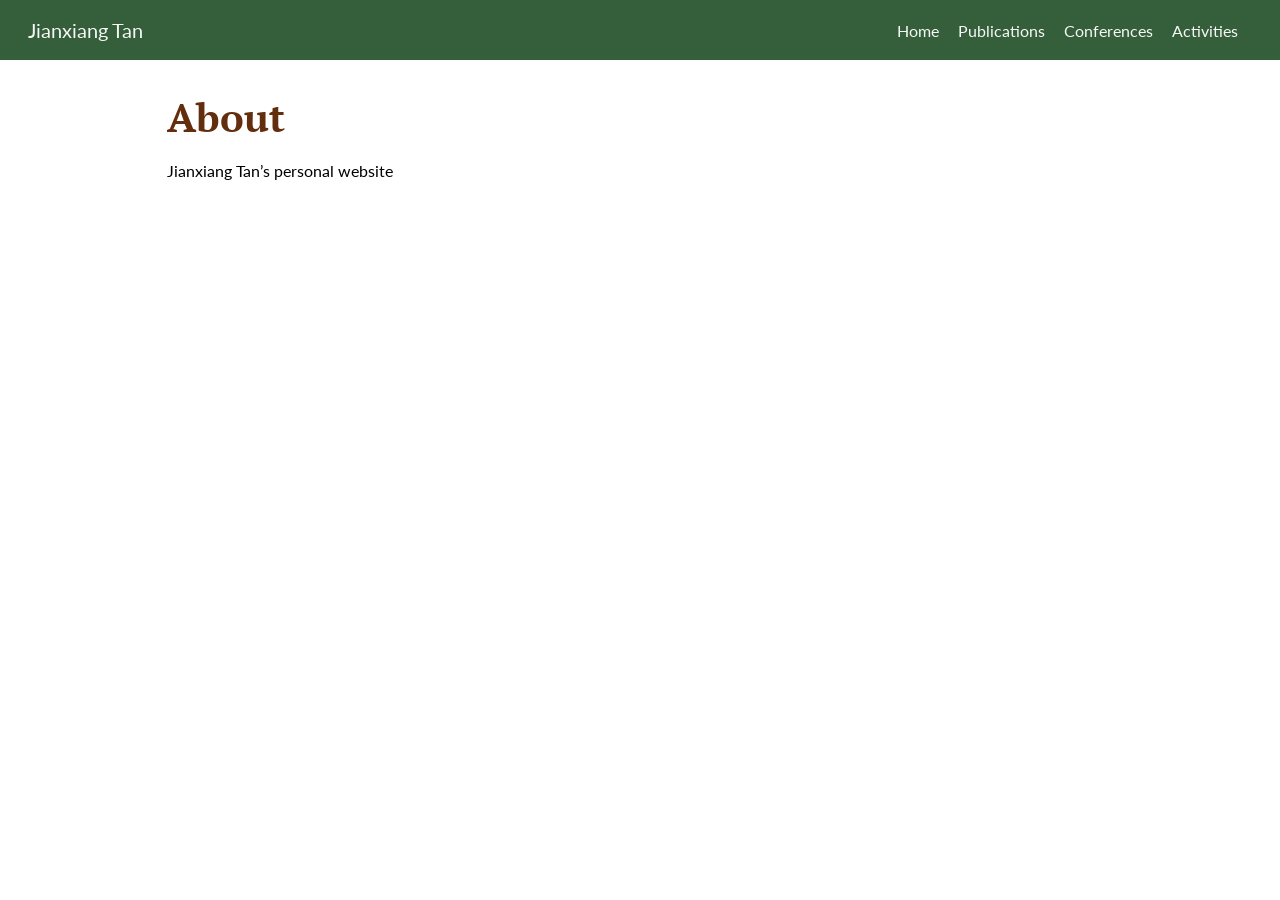
==== docs/about.html @ c307f6db "up" ====
<!DOCTYPE html>
<html xmlns="http://www.w3.org/1999/xhtml" lang="en" xml:lang="en"><head>

<meta charset="utf-8">
<meta name="generator" content="quarto-1.8.26">

<meta name="viewport" content="width=device-width, initial-scale=1.0, user-scalable=yes">


<title>About – Jianxiang Tan</title>
<style>
code{white-space: pre-wrap;}
span.smallcaps{font-variant: small-caps;}
div.columns{display: flex; gap: min(4vw, 1.5em);}
div.column{flex: auto; overflow-x: auto;}
div.hanging-indent{margin-left: 1.5em; text-indent: -1.5em;}
ul.task-list{list-style: none;}
ul.task-list li input[type="checkbox"] {
  width: 0.8em;
  margin: 0 0.8em 0.2em -1em; /* quarto-specific, see https://github.com/quarto-dev/quarto-cli/issues/4556 */ 
  vertical-align: middle;
}
</style>


<script src="site_libs/quarto-nav/quarto-nav.js"></script>
<script src="site_libs/quarto-nav/headroom.min.js"></script>
<script src="site_libs/clipboard/clipboard.min.js"></script>
<script src="site_libs/quarto-search/autocomplete.umd.js"></script>
<script src="site_libs/quarto-search/fuse.min.js"></script>
<script src="site_libs/quarto-search/quarto-search.js"></script>
<meta name="quarto:offset" content="./">
<link href="./images/site-logo.png" rel="icon" type="image/png">
<script src="site_libs/quarto-html/quarto.js" type="module"></script>
<script src="site_libs/quarto-html/tabsets/tabsets.js" type="module"></script>
<script src="site_libs/quarto-html/axe/axe-check.js" type="module"></script>
<script src="site_libs/quarto-html/popper.min.js"></script>
<script src="site_libs/quarto-html/tippy.umd.min.js"></script>
<script src="site_libs/quarto-html/anchor.min.js"></script>
<link href="site_libs/quarto-html/tippy.css" rel="stylesheet">
<link href="site_libs/quarto-html/quarto-syntax-highlighting-2655609e4c4ce2e7dd4199da68fd4791.css" rel="stylesheet" id="quarto-text-highlighting-styles">
<script src="site_libs/bootstrap/bootstrap.min.js"></script>
<link href="site_libs/bootstrap/bootstrap-icons.css" rel="stylesheet">
<link href="site_libs/bootstrap/bootstrap-96bcc48efe9634475c96faf8adc1497a.min.css" rel="stylesheet" append-hash="true" id="quarto-bootstrap" data-mode="light">
<script id="quarto-search-options" type="application/json">{
  "location": "navbar",
  "copy-button": false,
  "collapse-after": 3,
  "panel-placement": "end",
  "type": "overlay",
  "limit": 50,
  "keyboard-shortcut": [
    "f",
    "/",
    "s"
  ],
  "show-item-context": false,
  "language": {
    "search-no-results-text": "No results",
    "search-matching-documents-text": "matching documents",
    "search-copy-link-title": "Copy link to search",
    "search-hide-matches-text": "Hide additional matches",
    "search-more-match-text": "more match in this document",
    "search-more-matches-text": "more matches in this document",
    "search-clear-button-title": "Clear",
    "search-text-placeholder": "",
    "search-detached-cancel-button-title": "Cancel",
    "search-submit-button-title": "Submit",
    "search-label": "Search"
  }
}</script>


</head>

<body class="nav-fixed quarto-light">

<div id="quarto-search-results"></div>
  <header id="quarto-header" class="headroom fixed-top">
    <nav class="navbar navbar-expand-lg " data-bs-theme="dark">
      <div class="navbar-container container-fluid">
      <div class="navbar-brand-container mx-auto">
    <a class="navbar-brand" href="./index.html">
    <span class="navbar-title">Jianxiang Tan</span>
    </a>
  </div>
            <div id="quarto-search" class="" title="Search"></div>
          <button class="navbar-toggler" type="button" data-bs-toggle="collapse" data-bs-target="#navbarCollapse" aria-controls="navbarCollapse" role="menu" aria-expanded="false" aria-label="Toggle navigation" onclick="if (window.quartoToggleHeadroom) { window.quartoToggleHeadroom(); }">
  <span class="navbar-toggler-icon"></span>
</button>
          <div class="collapse navbar-collapse" id="navbarCollapse">
            <ul class="navbar-nav navbar-nav-scroll ms-auto">
  <li class="nav-item">
    <a class="nav-link" href="./index.html"> 
<span class="menu-text">Home</span></a>
  </li>  
  <li class="nav-item">
    <a class="nav-link" href="./publications.html"> 
<span class="menu-text">Publications</span></a>
  </li>  
  <li class="nav-item">
    <a class="nav-link" href="./conferences.html"> 
<span class="menu-text">Conferences</span></a>
  </li>  
  <li class="nav-item">
    <a class="nav-link" href="./activities.html"> 
<span class="menu-text">Activities</span></a>
  </li>  
</ul>
          </div> <!-- /navcollapse -->
            <div class="quarto-navbar-tools">
</div>
      </div> <!-- /container-fluid -->
    </nav>
</header>
<!-- content -->
<div id="quarto-content" class="quarto-container page-columns page-rows-contents page-layout-article page-navbar">
<!-- sidebar -->
<!-- margin-sidebar -->
    <div id="quarto-margin-sidebar" class="sidebar margin-sidebar zindex-bottom">
        
    </div>
<!-- main -->
<main class="content" id="quarto-document-content">

<header id="title-block-header" class="quarto-title-block default">
<div class="quarto-title">
<h1 class="title">About</h1>
</div>



<div class="quarto-title-meta">

    
  
    
  </div>
  


</header>


<p>Jianxiang Tan’s personal website</p>



</main> <!-- /main -->
<script id="quarto-html-after-body" type="application/javascript">
  window.document.addEventListener("DOMContentLoaded", function (event) {
    const icon = "";
    const anchorJS = new window.AnchorJS();
    anchorJS.options = {
      placement: 'right',
      icon: icon
    };
    anchorJS.add('.anchored');
    const isCodeAnnotation = (el) => {
      for (const clz of el.classList) {
        if (clz.startsWith('code-annotation-')) {                     
          return true;
        }
      }
      return false;
    }
    const onCopySuccess = function(e) {
      // button target
      const button = e.trigger;
      // don't keep focus
      button.blur();
      // flash "checked"
      button.classList.add('code-copy-button-checked');
      var currentTitle = button.getAttribute("title");
      button.setAttribute("title", "Copied!");
      let tooltip;
      if (window.bootstrap) {
        button.setAttribute("data-bs-toggle", "tooltip");
        button.setAttribute("data-bs-placement", "left");
        button.setAttribute("data-bs-title", "Copied!");
        tooltip = new bootstrap.Tooltip(button, 
          { trigger: "manual", 
            customClass: "code-copy-button-tooltip",
            offset: [0, -8]});
        tooltip.show();    
      }
      setTimeout(function() {
        if (tooltip) {
          tooltip.hide();
          button.removeAttribute("data-bs-title");
          button.removeAttribute("data-bs-toggle");
          button.removeAttribute("data-bs-placement");
        }
        button.setAttribute("title", currentTitle);
        button.classList.remove('code-copy-button-checked');
      }, 1000);
      // clear code selection
      e.clearSelection();
    }
    const getTextToCopy = function(trigger) {
      const outerScaffold = trigger.parentElement.cloneNode(true);
      const codeEl = outerScaffold.querySelector('code');
      for (const childEl of codeEl.children) {
        if (isCodeAnnotation(childEl)) {
          childEl.remove();
        }
      }
      return codeEl.innerText;
    }
    const clipboard = new window.ClipboardJS('.code-copy-button:not([data-in-quarto-modal])', {
      text: getTextToCopy
    });
    clipboard.on('success', onCopySuccess);
    if (window.document.getElementById('quarto-embedded-source-code-modal')) {
      const clipboardModal = new window.ClipboardJS('.code-copy-button[data-in-quarto-modal]', {
        text: getTextToCopy,
        container: window.document.getElementById('quarto-embedded-source-code-modal')
      });
      clipboardModal.on('success', onCopySuccess);
    }
      var localhostRegex = new RegExp(/^(?:http|https):\/\/localhost\:?[0-9]*\//);
      var mailtoRegex = new RegExp(/^mailto:/);
        var filterRegex = new RegExp("https:\/\/jianxiang\.github\.io");
      var isInternal = (href) => {
          return filterRegex.test(href) || localhostRegex.test(href) || mailtoRegex.test(href);
      }
      // Inspect non-navigation links and adorn them if external
     var links = window.document.querySelectorAll('a[href]:not(.nav-link):not(.navbar-brand):not(.toc-action):not(.sidebar-link):not(.sidebar-item-toggle):not(.pagination-link):not(.no-external):not([aria-hidden]):not(.dropdown-item):not(.quarto-navigation-tool):not(.about-link)');
      for (var i=0; i<links.length; i++) {
        const link = links[i];
        if (!isInternal(link.href)) {
          // undo the damage that might have been done by quarto-nav.js in the case of
          // links that we want to consider external
          if (link.dataset.originalHref !== undefined) {
            link.href = link.dataset.originalHref;
          }
        }
      }
    function tippyHover(el, contentFn, onTriggerFn, onUntriggerFn) {
      const config = {
        allowHTML: true,
        maxWidth: 500,
        delay: 100,
        arrow: false,
        appendTo: function(el) {
            return el.parentElement;
        },
        interactive: true,
        interactiveBorder: 10,
        theme: 'quarto',
        placement: 'bottom-start',
      };
      if (contentFn) {
        config.content = contentFn;
      }
      if (onTriggerFn) {
        config.onTrigger = onTriggerFn;
      }
      if (onUntriggerFn) {
        config.onUntrigger = onUntriggerFn;
      }
      window.tippy(el, config); 
    }
    const noterefs = window.document.querySelectorAll('a[role="doc-noteref"]');
    for (var i=0; i<noterefs.length; i++) {
      const ref = noterefs[i];
      tippyHover(ref, function() {
        // use id or data attribute instead here
        let href = ref.getAttribute('data-footnote-href') || ref.getAttribute('href');
        try { href = new URL(href).hash; } catch {}
        const id = href.replace(/^#\/?/, "");
        const note = window.document.getElementById(id);
        if (note) {
          return note.innerHTML;
        } else {
          return "";
        }
      });
    }
    const xrefs = window.document.querySelectorAll('a.quarto-xref');
    const processXRef = (id, note) => {
      // Strip column container classes
      const stripColumnClz = (el) => {
        el.classList.remove("page-full", "page-columns");
        if (el.children) {
          for (const child of el.children) {
            stripColumnClz(child);
          }
        }
      }
      stripColumnClz(note)
      if (id === null || id.startsWith('sec-')) {
        // Special case sections, only their first couple elements
        const container = document.createElement("div");
        if (note.children && note.children.length > 2) {
          container.appendChild(note.children[0].cloneNode(true));
          for (let i = 1; i < note.children.length; i++) {
            const child = note.children[i];
            if (child.tagName === "P" && child.innerText === "") {
              continue;
            } else {
              container.appendChild(child.cloneNode(true));
              break;
            }
          }
          if (window.Quarto?.typesetMath) {
            window.Quarto.typesetMath(container);
          }
          return container.innerHTML
        } else {
          if (window.Quarto?.typesetMath) {
            window.Quarto.typesetMath(note);
          }
          return note.innerHTML;
        }
      } else {
        // Remove any anchor links if they are present
        const anchorLink = note.querySelector('a.anchorjs-link');
        if (anchorLink) {
          anchorLink.remove();
        }
        if (window.Quarto?.typesetMath) {
          window.Quarto.typesetMath(note);
        }
        if (note.classList.contains("callout")) {
          return note.outerHTML;
        } else {
          return note.innerHTML;
        }
      }
    }
    for (var i=0; i<xrefs.length; i++) {
      const xref = xrefs[i];
      tippyHover(xref, undefined, function(instance) {
        instance.disable();
        let url = xref.getAttribute('href');
        let hash = undefined; 
        if (url.startsWith('#')) {
          hash = url;
        } else {
          try { hash = new URL(url).hash; } catch {}
        }
        if (hash) {
          const id = hash.replace(/^#\/?/, "");
          const note = window.document.getElementById(id);
          if (note !== null) {
            try {
              const html = processXRef(id, note.cloneNode(true));
              instance.setContent(html);
            } finally {
              instance.enable();
              instance.show();
            }
          } else {
            // See if we can fetch this
            fetch(url.split('#')[0])
            .then(res => res.text())
            .then(html => {
              const parser = new DOMParser();
              const htmlDoc = parser.parseFromString(html, "text/html");
              const note = htmlDoc.getElementById(id);
              if (note !== null) {
                const html = processXRef(id, note);
                instance.setContent(html);
              } 
            }).finally(() => {
              instance.enable();
              instance.show();
            });
          }
        } else {
          // See if we can fetch a full url (with no hash to target)
          // This is a special case and we should probably do some content thinning / targeting
          fetch(url)
          .then(res => res.text())
          .then(html => {
            const parser = new DOMParser();
            const htmlDoc = parser.parseFromString(html, "text/html");
            const note = htmlDoc.querySelector('main.content');
            if (note !== null) {
              // This should only happen for chapter cross references
              // (since there is no id in the URL)
              // remove the first header
              if (note.children.length > 0 && note.children[0].tagName === "HEADER") {
                note.children[0].remove();
              }
              const html = processXRef(null, note);
              instance.setContent(html);
            } 
          }).finally(() => {
            instance.enable();
            instance.show();
          });
        }
      }, function(instance) {
      });
    }
        let selectedAnnoteEl;
        const selectorForAnnotation = ( cell, annotation) => {
          let cellAttr = 'data-code-cell="' + cell + '"';
          let lineAttr = 'data-code-annotation="' +  annotation + '"';
          const selector = 'span[' + cellAttr + '][' + lineAttr + ']';
          return selector;
        }
        const selectCodeLines = (annoteEl) => {
          const doc = window.document;
          const targetCell = annoteEl.getAttribute("data-target-cell");
          const targetAnnotation = annoteEl.getAttribute("data-target-annotation");
          const annoteSpan = window.document.querySelector(selectorForAnnotation(targetCell, targetAnnotation));
          const lines = annoteSpan.getAttribute("data-code-lines").split(",");
          const lineIds = lines.map((line) => {
            return targetCell + "-" + line;
          })
          let top = null;
          let height = null;
          let parent = null;
          if (lineIds.length > 0) {
              //compute the position of the single el (top and bottom and make a div)
              const el = window.document.getElementById(lineIds[0]);
              top = el.offsetTop;
              height = el.offsetHeight;
              parent = el.parentElement.parentElement;
            if (lineIds.length > 1) {
              const lastEl = window.document.getElementById(lineIds[lineIds.length - 1]);
              const bottom = lastEl.offsetTop + lastEl.offsetHeight;
              height = bottom - top;
            }
            if (top !== null && height !== null && parent !== null) {
              // cook up a div (if necessary) and position it 
              let div = window.document.getElementById("code-annotation-line-highlight");
              if (div === null) {
                div = window.document.createElement("div");
                div.setAttribute("id", "code-annotation-line-highlight");
                div.style.position = 'absolute';
                parent.appendChild(div);
              }
              div.style.top = top - 2 + "px";
              div.style.height = height + 4 + "px";
              div.style.left = 0;
              let gutterDiv = window.document.getElementById("code-annotation-line-highlight-gutter");
              if (gutterDiv === null) {
                gutterDiv = window.document.createElement("div");
                gutterDiv.setAttribute("id", "code-annotation-line-highlight-gutter");
                gutterDiv.style.position = 'absolute';
                const codeCell = window.document.getElementById(targetCell);
                const gutter = codeCell.querySelector('.code-annotation-gutter');
                gutter.appendChild(gutterDiv);
              }
              gutterDiv.style.top = top - 2 + "px";
              gutterDiv.style.height = height + 4 + "px";
            }
            selectedAnnoteEl = annoteEl;
          }
        };
        const unselectCodeLines = () => {
          const elementsIds = ["code-annotation-line-highlight", "code-annotation-line-highlight-gutter"];
          elementsIds.forEach((elId) => {
            const div = window.document.getElementById(elId);
            if (div) {
              div.remove();
            }
          });
          selectedAnnoteEl = undefined;
        };
          // Handle positioning of the toggle
      window.addEventListener(
        "resize",
        throttle(() => {
          elRect = undefined;
          if (selectedAnnoteEl) {
            selectCodeLines(selectedAnnoteEl);
          }
        }, 10)
      );
      function throttle(fn, ms) {
      let throttle = false;
      let timer;
        return (...args) => {
          if(!throttle) { // first call gets through
              fn.apply(this, args);
              throttle = true;
          } else { // all the others get throttled
              if(timer) clearTimeout(timer); // cancel #2
              timer = setTimeout(() => {
                fn.apply(this, args);
                timer = throttle = false;
              }, ms);
          }
        };
      }
        // Attach click handler to the DT
        const annoteDls = window.document.querySelectorAll('dt[data-target-cell]');
        for (const annoteDlNode of annoteDls) {
          annoteDlNode.addEventListener('click', (event) => {
            const clickedEl = event.target;
            if (clickedEl !== selectedAnnoteEl) {
              unselectCodeLines();
              const activeEl = window.document.querySelector('dt[data-target-cell].code-annotation-active');
              if (activeEl) {
                activeEl.classList.remove('code-annotation-active');
              }
              selectCodeLines(clickedEl);
              clickedEl.classList.add('code-annotation-active');
            } else {
              // Unselect the line
              unselectCodeLines();
              clickedEl.classList.remove('code-annotation-active');
            }
          });
        }
    const findCites = (el) => {
      const parentEl = el.parentElement;
      if (parentEl) {
        const cites = parentEl.dataset.cites;
        if (cites) {
          return {
            el,
            cites: cites.split(' ')
          };
        } else {
          return findCites(el.parentElement)
        }
      } else {
        return undefined;
      }
    };
    var bibliorefs = window.document.querySelectorAll('a[role="doc-biblioref"]');
    for (var i=0; i<bibliorefs.length; i++) {
      const ref = bibliorefs[i];
      const citeInfo = findCites(ref);
      if (citeInfo) {
        tippyHover(citeInfo.el, function() {
          var popup = window.document.createElement('div');
          citeInfo.cites.forEach(function(cite) {
            var citeDiv = window.document.createElement('div');
            citeDiv.classList.add('hanging-indent');
            citeDiv.classList.add('csl-entry');
            var biblioDiv = window.document.getElementById('ref-' + cite);
            if (biblioDiv) {
              citeDiv.innerHTML = biblioDiv.innerHTML;
            }
            popup.appendChild(citeDiv);
          });
          return popup.innerHTML;
        });
      }
    }
  });
  </script>
</div> <!-- /content -->




</body></html>
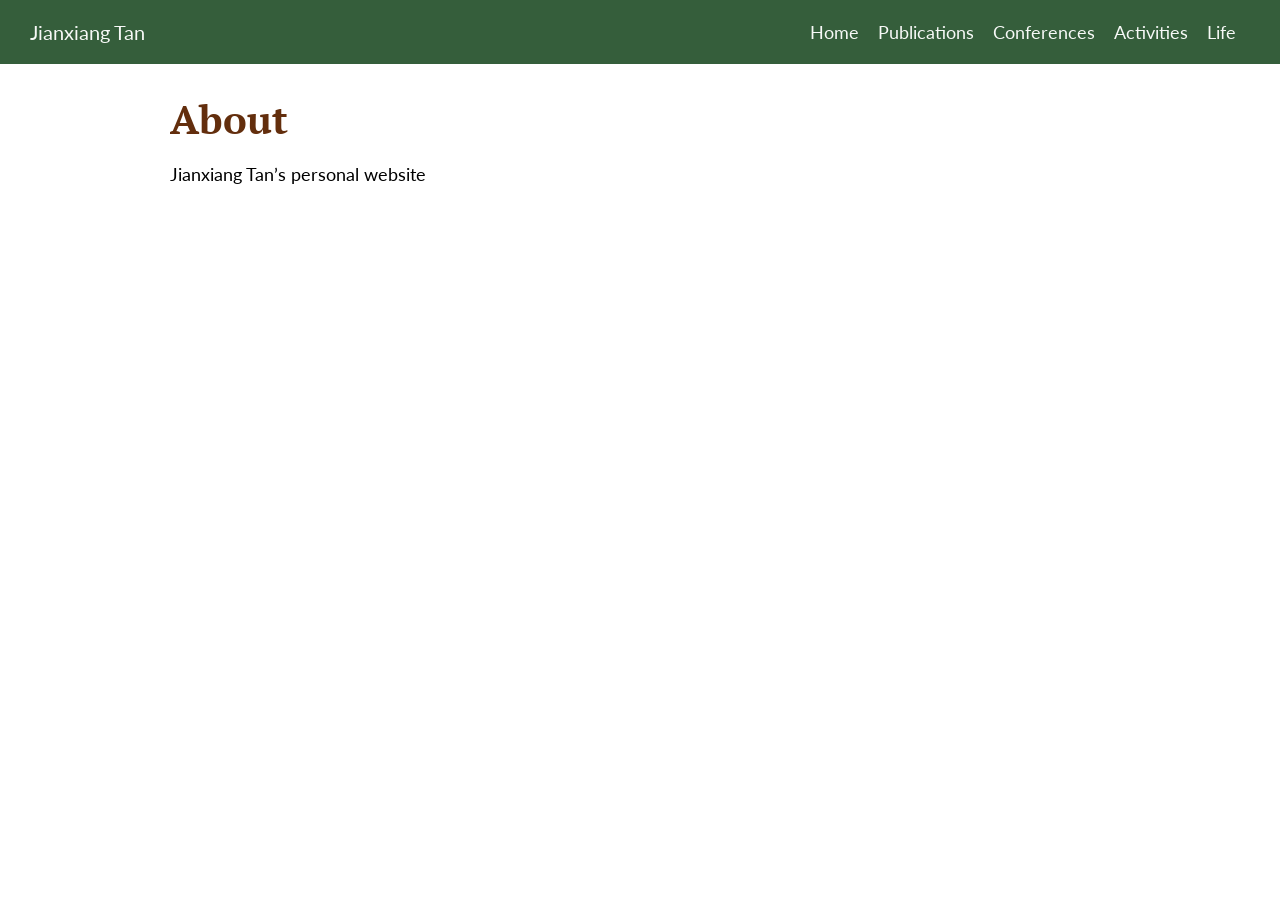
==== commit 8f4396fd: "up" ====
--- a/docs/about.html
+++ b/docs/about.html
@@ -41,7 +41,7 @@
 <link href="site_libs/quarto-html/quarto-syntax-highlighting-2655609e4c4ce2e7dd4199da68fd4791.css" rel="stylesheet" id="quarto-text-highlighting-styles">
 <script src="site_libs/bootstrap/bootstrap.min.js"></script>
 <link href="site_libs/bootstrap/bootstrap-icons.css" rel="stylesheet">
-<link href="site_libs/bootstrap/bootstrap-96bcc48efe9634475c96faf8adc1497a.min.css" rel="stylesheet" append-hash="true" id="quarto-bootstrap" data-mode="light">
+<link href="site_libs/bootstrap/bootstrap-1a0819a297ff20267eb422198c76515e.min.css" rel="stylesheet" append-hash="true" id="quarto-bootstrap" data-mode="light">
 <script id="quarto-search-options" type="application/json">{
   "location": "navbar",
   "copy-button": false,
@@ -106,6 +106,10 @@
     <a class="nav-link" href="./activities.html"> 
 <span class="menu-text">Activities</span></a>
   </li>  
+  <li class="nav-item">
+    <a class="nav-link" href="./life.html"> 
+<span class="menu-text">Life</span></a>
+  </li>  
 </ul>
           </div> <!-- /navcollapse -->
             <div class="quarto-navbar-tools">
